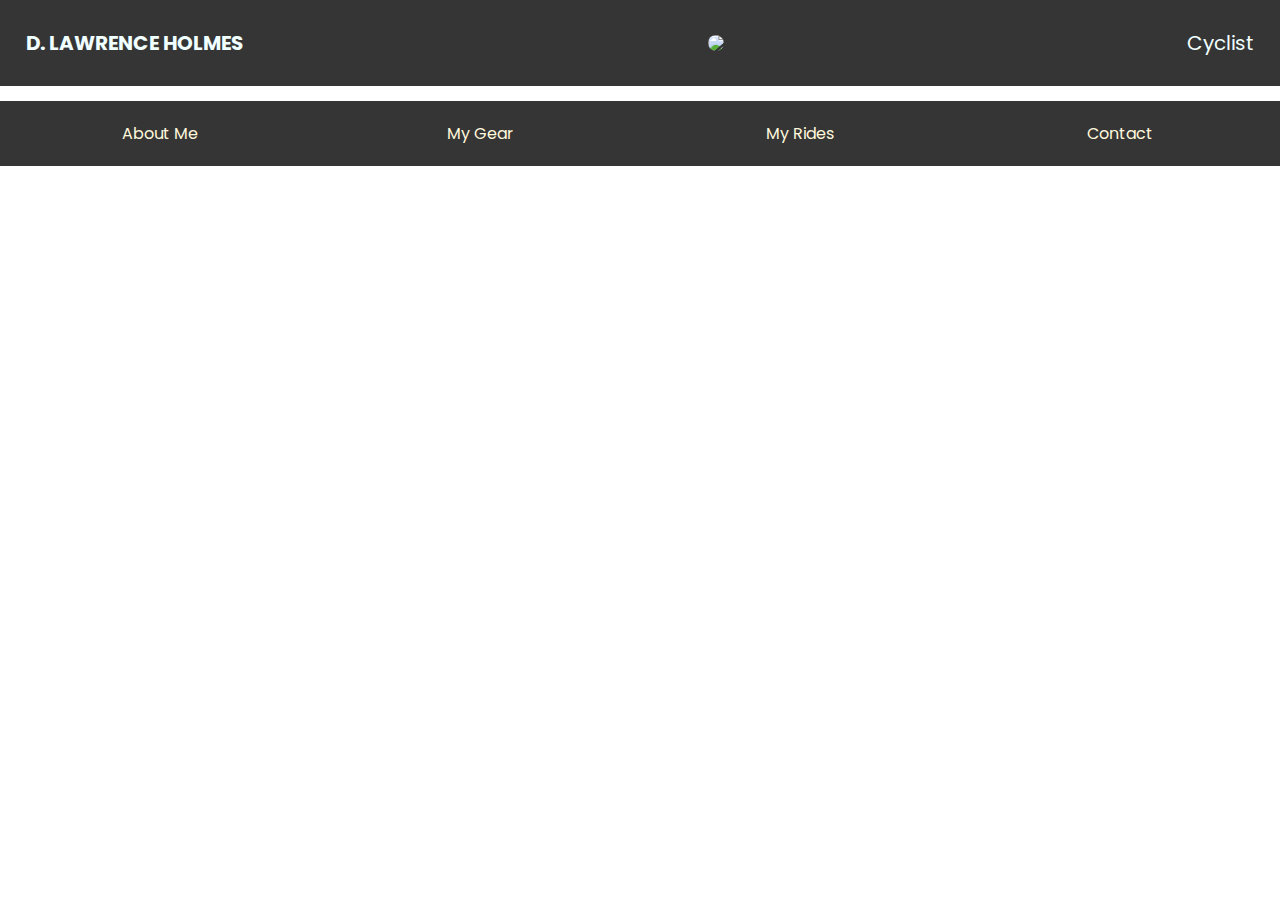
==== index.html @ 9591bf24 "Recreating local repository." ====
<!DOCTYPE html>
<html lang="en">
<head>
  <meta charset="UTF-8">
  <meta http-equiv="X-UA-Compatible" content="IE=edge">
  <meta name="viewport" content="width=device-width, initial-scale=1.0">
  <link rel="stylesheet" href="https://cdnjs.cloudflare.com/ajax/libs/font-awesome/5.15.3/css/all.min.css">
  <link rel="stylesheet" href="style.css">
  <title>Never Stop Pedaling</title>
</head>
<body>
  <div class="content">
    <header class="header-div">
      <h1 class="header">D. Lawrence Holmes</h1>
      <!-- Add circular photo of self or bike here -->
      <!-- <img src="bicycle-1054-L.png"
      class="bike-icon-1"
      alt="wireframe drawing of bicycle">-->
      <img id="circular-photo" src="https://via.placeholder.com/150">
      <!--<img src="bicycle-1054-L.png"
      class="bike-icon-1"
      alt="wireframe drawing of bicycle">-->
      <p class="sub-header">Cyclist</p>
    </header>
    
    <div class="cycle-code">
      <section class="cycle">
        
        <!-- Add two-column list of ride thumbnails -->
      </section>
      <footer>
        <nav>
          <a href="about.html">About Me</a>
          <a href="#">My Gear</an>
          <a href="rides.html">My Rides</a>
          <a href="contact.html">Contact</a>
        </nav> 
  <!--
        <section class="code">
          <h3>Never Stop Coding</h3>
          <p>Lorem ipsum dolor sit amet consectetur, adipisicing elit. Assumenda, suscipit. Distinctio minus voluptates corporis accusantium, non commodi sequi exercitationem neque?</p>
          
        </section>-->
    </footer>
    </div>
  </div><!-- .content -->

    

  
</body>
</html>
---- style.css ----
/* FONTS & RESET */
@import url('https://fonts.googleapis.com/css2?family=Poppins:wght@200;300;400;500;600;700;800&display=swap');

* {
  box-sizing: border-box;
  margin: 0;
  padding: 0;
  font-family: 'Poppins', sans-serif;
}

header {
  background-color: #353535;
}

.header {
  text-transform: uppercase;
  font-size: 1.25em;
  text-align: center;
  color: azure;
  padding: 15px 0;
}

header h2 {
  font-size: 1.25rem;
  text-align: center;
  color: cornsilk;
}

.sub-header {
  font-size: 1.25em;
  text-align: center;
  color: azure;
  padding: 15px 0;
}

#circular-photo {
  display: block;
  margin: auto;
  border-radius: 50%;
}

.cycle {
  display: flex;
  flex-flow: column;
  justify-content: center;
  padding-top: 15px;
}

.cycle h2 {
  text-align: center;
}

.cycle p {
  width: 90%;
  margin: auto;
}

.cycle-p {
  padding-top: 10px;
  padding-bottom: 10px;
}

.rides {
  display: flex;
  flex-wrap: wrap;
  justify-content: space-around;
  width: 95%;
  margin: auto;
}

figcaption {
  margin-bottom: 10px;
  background: #111;
  color: cornsilk;
  text-decoration: none;
}

nav a {
  display: inline-block;
  background-color: #353535;
  color: cornsilk;
  text-align: center;
  text-decoration: none;
  width: 100%;
  padding: 20px;
}





/* Media Queries */
@media (min-width: 600px) {
  .header-div {
    display: flex;
    padding: 1% 2%;
  }

  nav {
    display: flex;
  }

  nav a {
    flex-direction: row;
    background-color: #353535;
    color: cornsilk;
    text-align: center;
    text-decoration: none;
    width: 100%;
    padding: 20px;
  }
}

@media (min-width: 992px) {
  
}
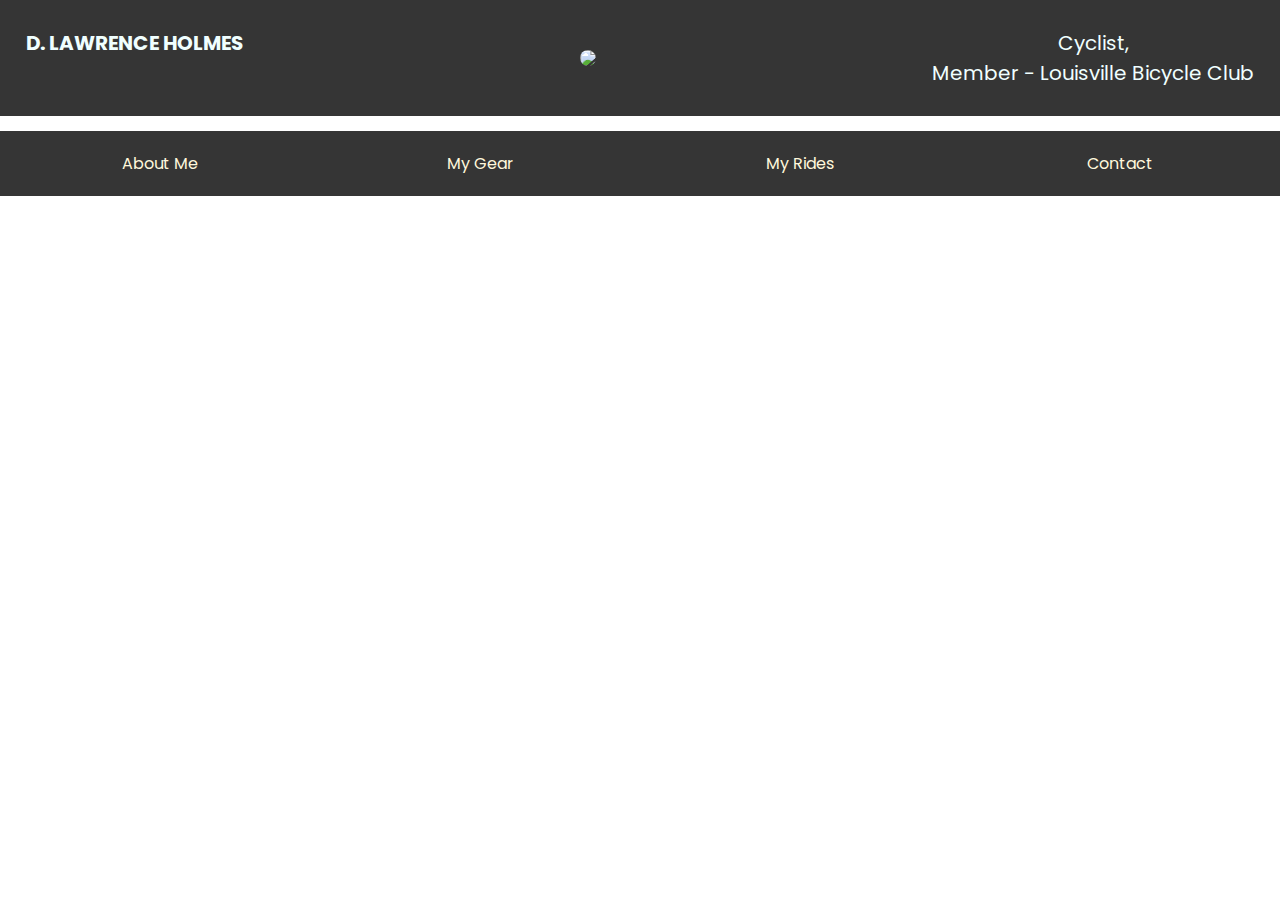
==== commit fb48ee20: "Add if statement to eliminaite error." ====
--- a/index.html
+++ b/index.html
@@ -20,7 +20,9 @@
       <!--<img src="bicycle-1054-L.png"
       class="bike-icon-1"
       alt="wireframe drawing of bicycle">-->
-      <p class="sub-header">Cyclist</p>
+      <p class="sub-header">
+        Cyclist,<br>
+      Member - Louisville Bicycle Club</p>
     </header>
     
     <div class="cycle-code">
--- a/style.css
+++ b/style.css
@@ -63,6 +63,7 @@
 .rides {
   display: flex;
   flex-wrap: wrap;
+  flex: 2;
   justify-content: space-around;
   width: 95%;
   margin: auto;
@@ -85,9 +86,31 @@
   padding: 20px;
 }
 
+#show-hide-div {
+  display: none;
+  flex-wrap: wrap;
+  justify-content: space-around;
+  width: 95%;
+  margin: auto;
+}
 
+.email {
+  display: flex;
+  justify-content: center;
+  align-items: center;
+}
 
+input {
+  display: block;
+}
 
+#email {
+  display: block;
+}
+
+#toggle-show-button {
+  display: block;
+}
 
 /* Media Queries */
 @media (min-width: 600px) {
@@ -97,11 +120,12 @@
   }
 
   nav {
-    display: flex;
+    display: grid;
+    grid-template-columns: 1fr 1fr;
+    /*flex-direction: row;*/
   }
 
   nav a {
-    flex-direction: row;
     background-color: #353535;
     color: cornsilk;
     text-align: center;
@@ -109,8 +133,27 @@
     width: 100%;
     padding: 20px;
   }
+
+  #toggle-show-button {
+    display: block;
+  }
 }
 
 @media (min-width: 992px) {
+  #toggle-show-button {
+    display: block;
+  }
   
+  nav {
+    display: flex;
+  }
+
+  nav a {
+    background-color: #353535;
+    color: cornsilk;
+    text-align: center;
+    text-decoration: none;
+    width: 100%;
+    padding: 20px;
+  }
 }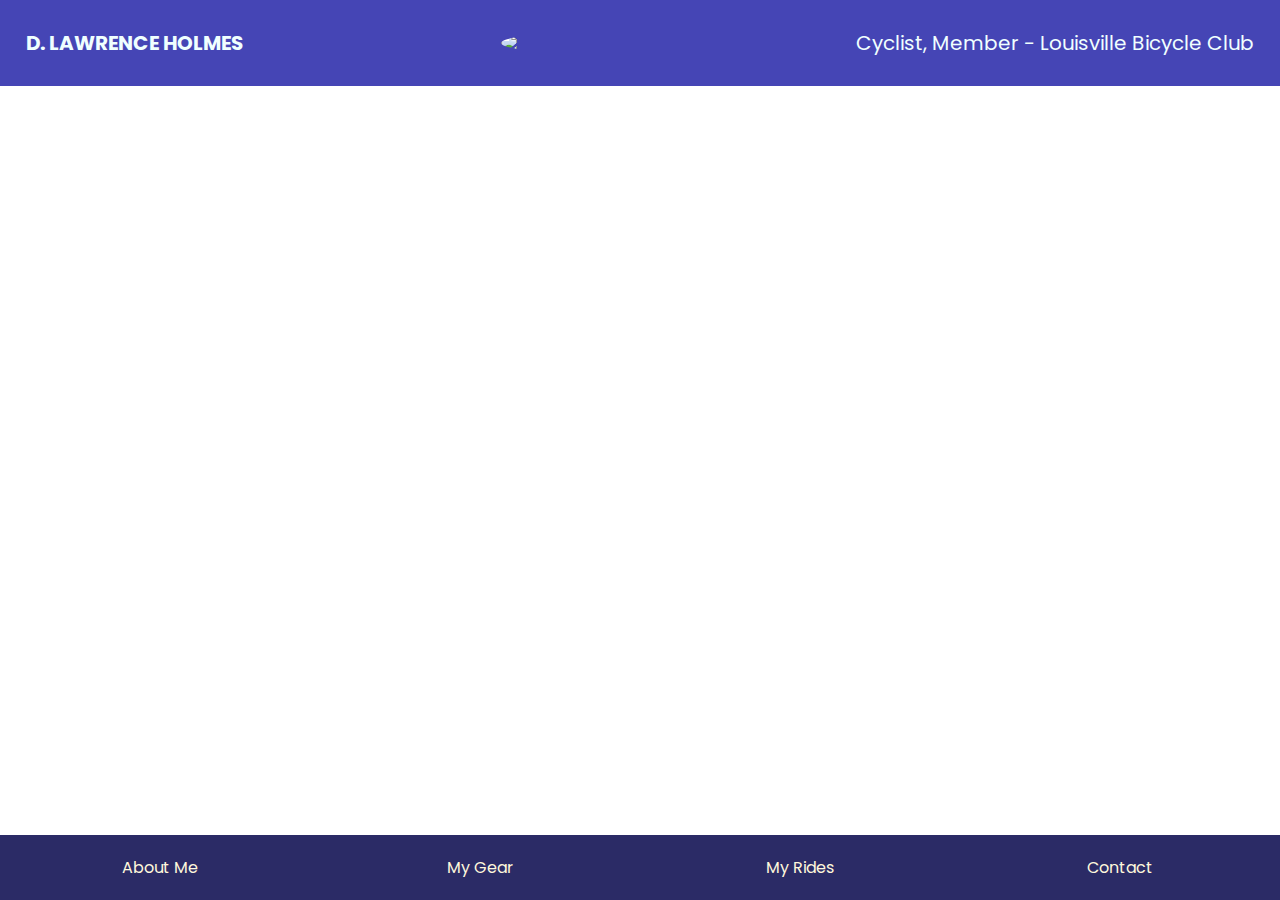
==== commit 4ce31e9a: "Several changes." ====
--- a/index.html
+++ b/index.html
@@ -11,18 +11,17 @@
 <body>
   <div class="content">
     <header class="header-div">
-      <h1 class="header">D. Lawrence Holmes</h1>
+      <h1 class="name">D. Lawrence Holmes</h1>
       <!-- Add circular photo of self or bike here -->
       <!-- <img src="bicycle-1054-L.png"
       class="bike-icon-1"
       alt="wireframe drawing of bicycle">-->
-      <img id="circular-photo" src="https://via.placeholder.com/150">
+      <img id="circular-photo" src="img/selfie.jpg">
       <!--<img src="bicycle-1054-L.png"
       class="bike-icon-1"
       alt="wireframe drawing of bicycle">-->
-      <p class="sub-header">
-        Cyclist,<br>
-      Member - Louisville Bicycle Club</p>
+      <p class="titles">
+        Cyclist, Member - Louisville Bicycle Club</p>
     </header>
     
     <div class="cycle-code">
@@ -43,7 +42,7 @@
           <p>Lorem ipsum dolor sit amet consectetur, adipisicing elit. Assumenda, suscipit. Distinctio minus voluptates corporis accusantium, non commodi sequi exercitationem neque?</p>
           
         </section>-->
-    </footer>
+      </footer>
     </div>
   </div><!-- .content -->
 
--- a/style.css
+++ b/style.css
@@ -6,35 +6,107 @@
   margin: 0;
   padding: 0;
   font-family: 'Poppins', sans-serif;
-}
-
+  /*background-image: linear-gradient(#38A3F6 0%, #3085D2 25%, #285BA1 100%);*/
+}
+
+/* Colors */
 header {
-  background-color: #353535;
-}
-
-.header {
+  /*background-color: #353535;*/
+  background-color: #4545b5;
+}
+
+footer {
+  background-color: #2b2b66;
+  position: fixed;
+  left: 0;
+  bottom: 0;
+  width: 100%;
+  text-align: center;
+}
+
+
+figcaption {
+  background-color: #2b2b66;
+}
+
+/* End Colors */
+
+/* CONTACT PAGE */
+
+#contactBody {
+  margin-top: 40px;
+}
+
+#emailDiv {
+  display: flex;
+  flex-direction: column;
+  align-items: center;
+}
+
+#emailForm {
+  margin-top: 20px;
+  width: 50%;
+}
+
+#emailInput {
+  width: 100%;
+}
+
+#emailSubmit {
+  width: 100%;
+  height: 40px;
+  background-color: #2b2b66;
+  color: cornsilk;
+  text-transform: uppercase;
+}
+/*
+#emailMsg
+#emailForm
+  #emailInput
+  #emailSubmit
+*/
+
+.socialMedia {
+  margin-top: 130px;
+}
+
+.socialMedia p {
+  text-align: center;
+  margin-top: 10px;
+  font-size: 1.5rem;
+}
+
+.socialMedia ul {
+  display: flex;
+  justify-content: center;
+  margin-top: 40px;
+}
+
+.socialMedia ul a {
+  width: 100px;
+  color: rgba(154, 179, 224, 0.932);
+  text-align: center;
+}
+/* End CONTACT PAGE */
+
+
+.name {
   text-transform: uppercase;
   font-size: 1.25em;
   text-align: center;
   color: azure;
-  padding: 15px 0;
-}
-
-header h2 {
-  font-size: 1.25rem;
-  text-align: center;
-  color: cornsilk;
-}
-
-.sub-header {
-  font-size: 1.25em;
+  padding: 15px 2px 0 0;
+}
+
+.titles {
+  font-size: .8em;
   text-align: center;
   color: azure;
-  padding: 15px 0;
+  padding: 5px;
 }
 
 #circular-photo {
-  display: block;
+  display: none;
   margin: auto;
   border-radius: 50%;
 }
@@ -47,6 +119,7 @@
 }
 
 .cycle h2 {
+  font-size: 1.25rem;
   text-align: center;
 }
 
@@ -71,14 +144,18 @@
 
 figcaption {
   margin-bottom: 10px;
-  background: #111;
+  /*background: #111;*/
   color: cornsilk;
   text-decoration: none;
 }
 
+nav {
+  display: grid;
+  grid-template-columns: 1fr 1fr;
+}
+
 nav a {
-  display: inline-block;
-  background-color: #353535;
+  /*display: inline-block;*/
   color: cornsilk;
   text-align: center;
   text-decoration: none;
@@ -119,14 +196,26 @@
     padding: 1% 2%;
   }
 
+  #circular-photo {
+    display: block;
+    width: 100px;
+    margin: auto;
+    border-radius: 50%;
+  }
+
+  .titles {
+    font-size: 1.25em;
+    text-align: center;
+    color: azure;
+    padding: 15px;
+  }
+
   nav {
     display: grid;
     grid-template-columns: 1fr 1fr;
-    /*flex-direction: row;*/
   }
 
   nav a {
-    background-color: #353535;
     color: cornsilk;
     text-align: center;
     text-decoration: none;
@@ -140,6 +229,30 @@
 }
 
 @media (min-width: 992px) {
+
+  header {
+    display: flex;
+  }
+
+  /*.name {
+    
+  }
+  */
+  #circular-photo {
+  display: inline-block;
+  margin: auto;
+  border-radius: 50%;
+}
+
+.titles {
+  font-size: 1.25em;
+  text-align: center;
+  color: azure;
+  padding: 15px 0;
+}
+
+
+
   #toggle-show-button {
     display: block;
   }
@@ -149,11 +262,14 @@
   }
 
   nav a {
-    background-color: #353535;
     color: cornsilk;
     text-align: center;
     text-decoration: none;
     width: 100%;
     padding: 20px;
   }
-}+}
+
+
+
+
